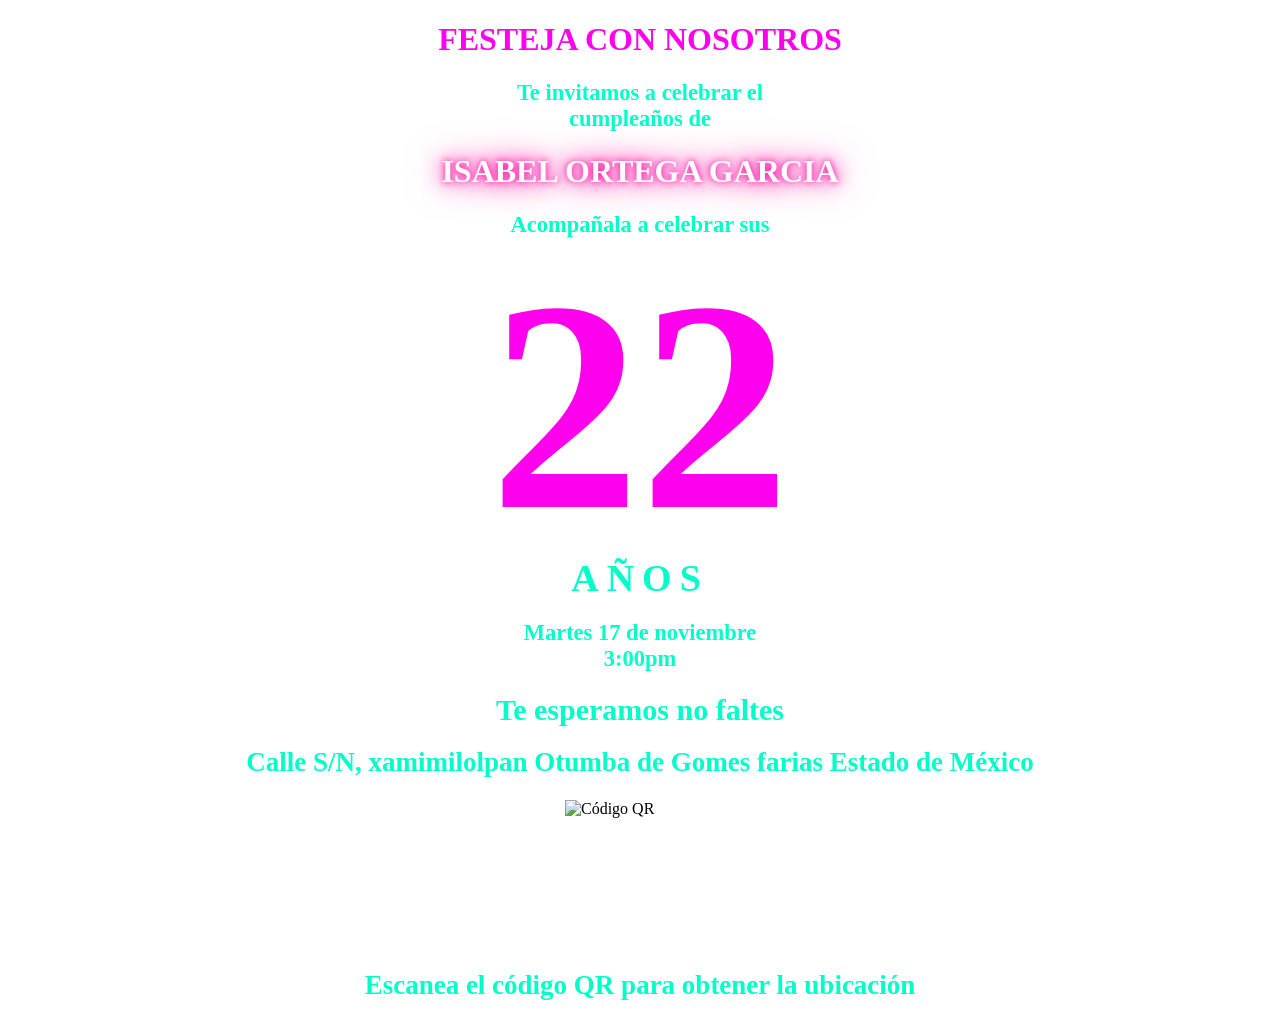
==== index.html @ e21131b5 "Rename invitación.html to index.html" ====
<!DOCTYPE html>
<html lang="en">
<head>
  <meta charset="UTF-8">
  <meta name="viewport" content="width=device-width, initial-scale=1.0">
  <title>Invitacion</title>
  <link rel="stylesheet" href="invitacion.css">
</head>
<body>
  <video autoplay muted loop playsinline id="video-fondo">
    <source src="cumpleaños - copia.mp4" type="video/mp4">
  </video>

  <div class="titulo">
    <h1>FESTEJA CON NOSOTROS</h1>
  </div>
  <div class="texto">
    <h2>Te invitamos a celebrar el <br>
      cumpleaños de</h2>
  </div>
  <div class="cumplañera">
    <h1>ISABEL ORTEGA GARCIA</h1>
  </div>
  <div class="tex">
    <h2>Acompañala a celebrar sus</h2>
  </div>
  <div class="edad-box">
    <span id="num-edad">0</span>
  </div>
  <div class="texto-edad">AÑOS</div>
  <div class="dia">
    <h2>Martes 17 de noviembre<br>
      3:00pm
    </h2>
  </div>
  <div class="despedida">
    <h1>Te esperamos no faltes</h1>
  </div>
  <div class="ubicacion">
    <h2 class="calle">Calle S/N, xamimilolpan Otumba de Gomes farias Estado de México</h2>
    <img src="https://www.image2url.com/r2/default/images/1793667932823-9523bf74-2f9d-445a-b62d-819522ab4478.png" alt="Código QR" class="codigo-qr">
    <h2 class="ubicacion_QR">Escanea el código QR para obtener la ubicación</h2>
  </div>
  <script src="invitacion.js"></script>
</body>
</html>
---- invitacion.css ----
body{
    margin: 0;
    padding: 0;
}

#video-fondo{
    position: fixed;
    top: 0;
    left: 0;
    width: 100%;
    height: 100%;
    object-fit: cover;
    z-index: -1;
}

.titulo{
    text-align: center;
    font-family: cursive;
    color: #ff00ee;
}
.texto{
    text-align: center;
    font-size: 15px;
    color: #00ffc8;
}
.cumplañera{
    text-align: center;
    color: #fff;
    text-shadow: 
    0 0 7px #ff00a0,
    0 0 20px #ff00a0,
    0 0 40px #ff00a0;
    animation: flicker 5s infinite alternate;
}
@keyframes flicker{
    0%, 18%, 22%, 25%, 53%, 57%, 100%{
        text-shadow:
        0 0 7px #ff00a0, 
        0 0 20px #ff00a0,
        0 0 40px #ff00a0;
        opacity: 1;
    }
    20%, 24%, 55%{
        text-shadow: none;
        opacity: 0.6;
    }
}
.tex{
    text-align: center;
    font-size:15px;
    color: #00ffc8;
}
#num-edad{
  text-align: center;
  font-size: clamp(100px, 25vw, 300px);
  font-weight: 900;
  color: #ff00ee;
  text-shadow: none;
  display: block;
  line-height: 1;
  transition: transform 0.2s ease;
}

.texto-edad{
  text-align: center;
  font-size: 38px;
  text-transform: uppercase;
  letter-spacing: 8px;
  font-weight: bold;
  color: #00ffc8;
}

.despedida{
  margin-top: 20px;
  font-size: 15px;
  text-align: center;
  color: #00ffc8;
}

.dia{
    margin-top: 20px;
    font-size: 15px;
    text-align: center;
    color: #00ffc8
}

.ubicacion{
    .calle{
        text-align: center;
        font-size:  27px;
        color: #00ffc8;
        margin-top: 20px;
    }    
    img{
        display: block;
        margin: 0 auto;
        margin-top: 15px;
        width: 150px;
        height: 150px;
    }
    .ubicacion_QR{
        text-align: center;
        font-size: 27px;
        color: #00ffc8;
        margin-top: 20px;
    }
}
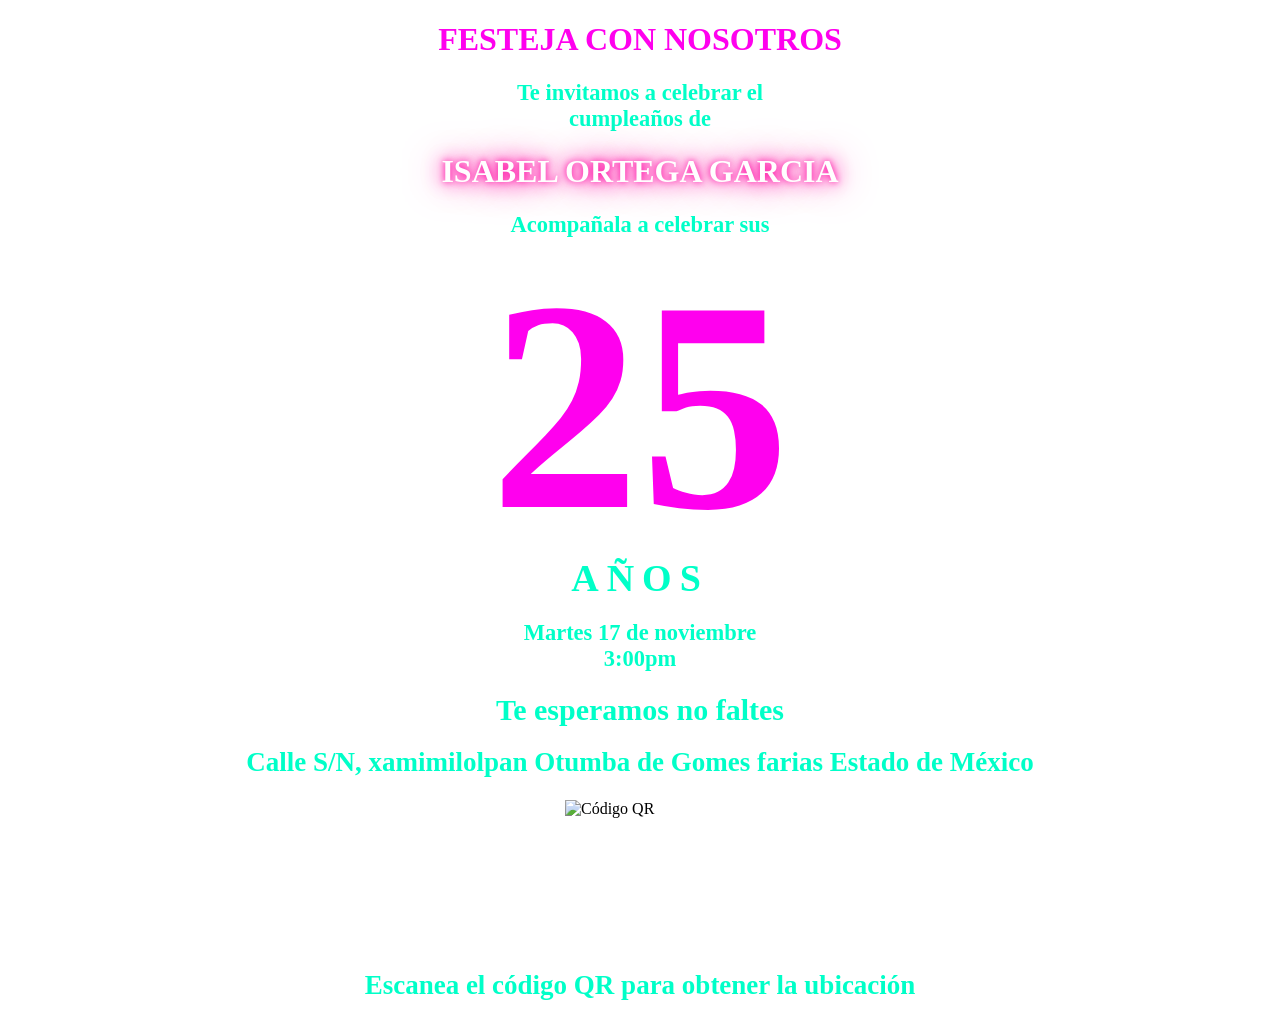
==== commit 96c0ea8d: "Update video source in index.html" ====
--- a/index.html
+++ b/index.html
@@ -8,7 +8,7 @@
 </head>
 <body>
   <video autoplay muted loop playsinline id="video-fondo">
-    <source src="cumpleaños - copia.mp4" type="video/mp4">
+    <source src="fiesta.mp4" type="video/mp4">
   </video>
 
   <div class="titulo">
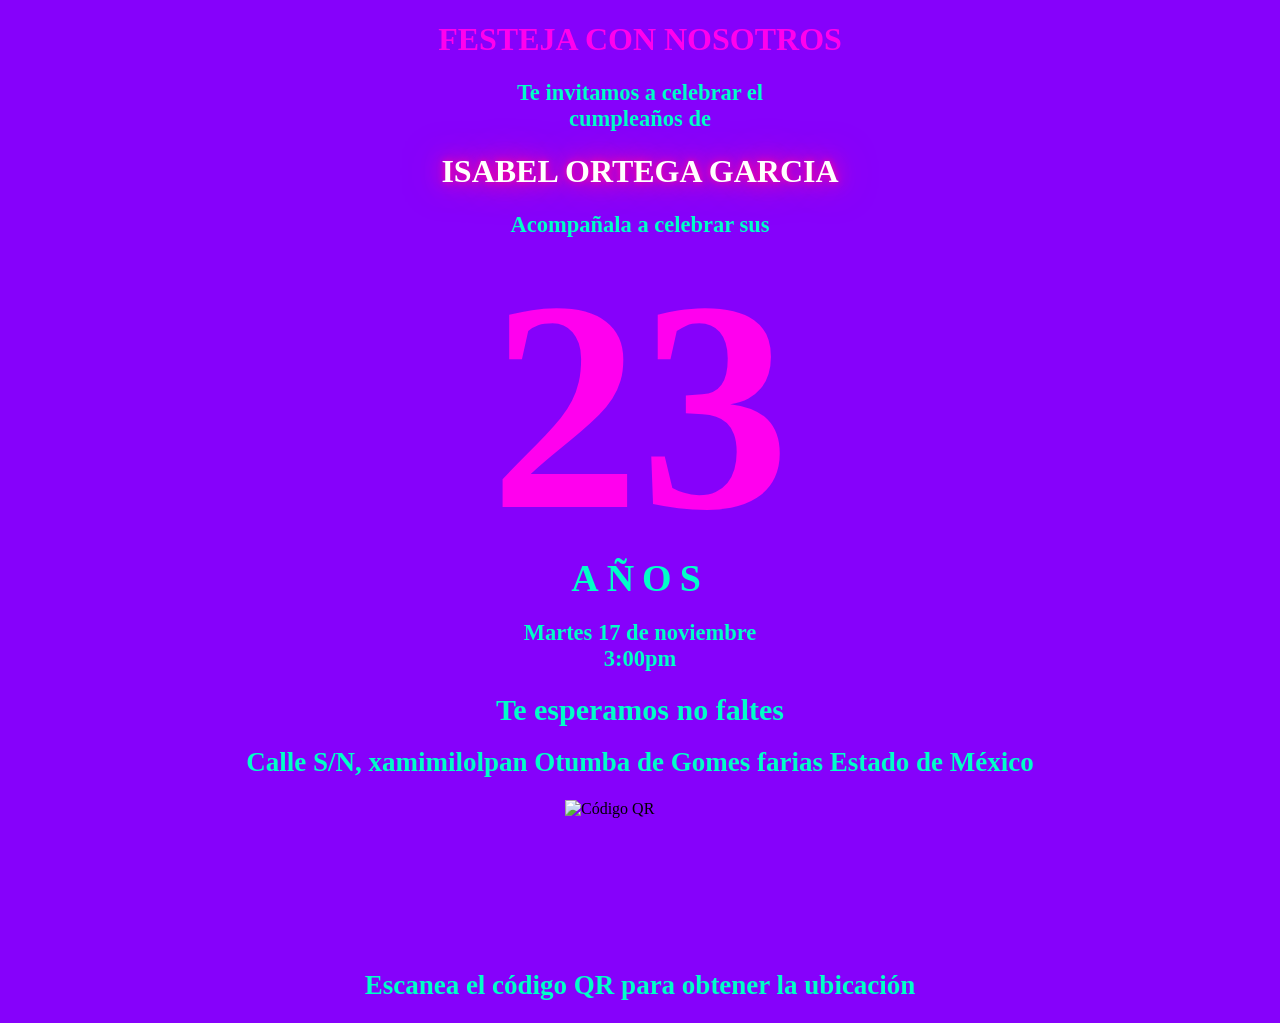
==== commit 764c67c9: "Remove video background from index.html Removed video background element from the HTML." ====
--- a/index.html
+++ b/index.html
@@ -7,10 +7,6 @@
   <link rel="stylesheet" href="invitacion.css">
 </head>
 <body>
-  <video autoplay muted loop playsinline id="video-fondo">
-    <source src="fiesta.mp4" type="video/mp4">
-  </video>
-
   <div class="titulo">
     <h1>FESTEJA CON NOSOTROS</h1>
   </div>
--- a/invitacion.css
+++ b/invitacion.css
@@ -1,16 +1,7 @@
 body{
     margin: 0;
     padding: 0;
-}
-
-#video-fondo{
-    position: fixed;
-    top: 0;
-    left: 0;
-    width: 100%;
-    height: 100%;
-    object-fit: cover;
-    z-index: -1;
+    background-color:#8601fb;
 }
 
 .titulo{
@@ -104,4 +95,4 @@
         color: #00ffc8;
         margin-top: 20px;
     }
-}+}
